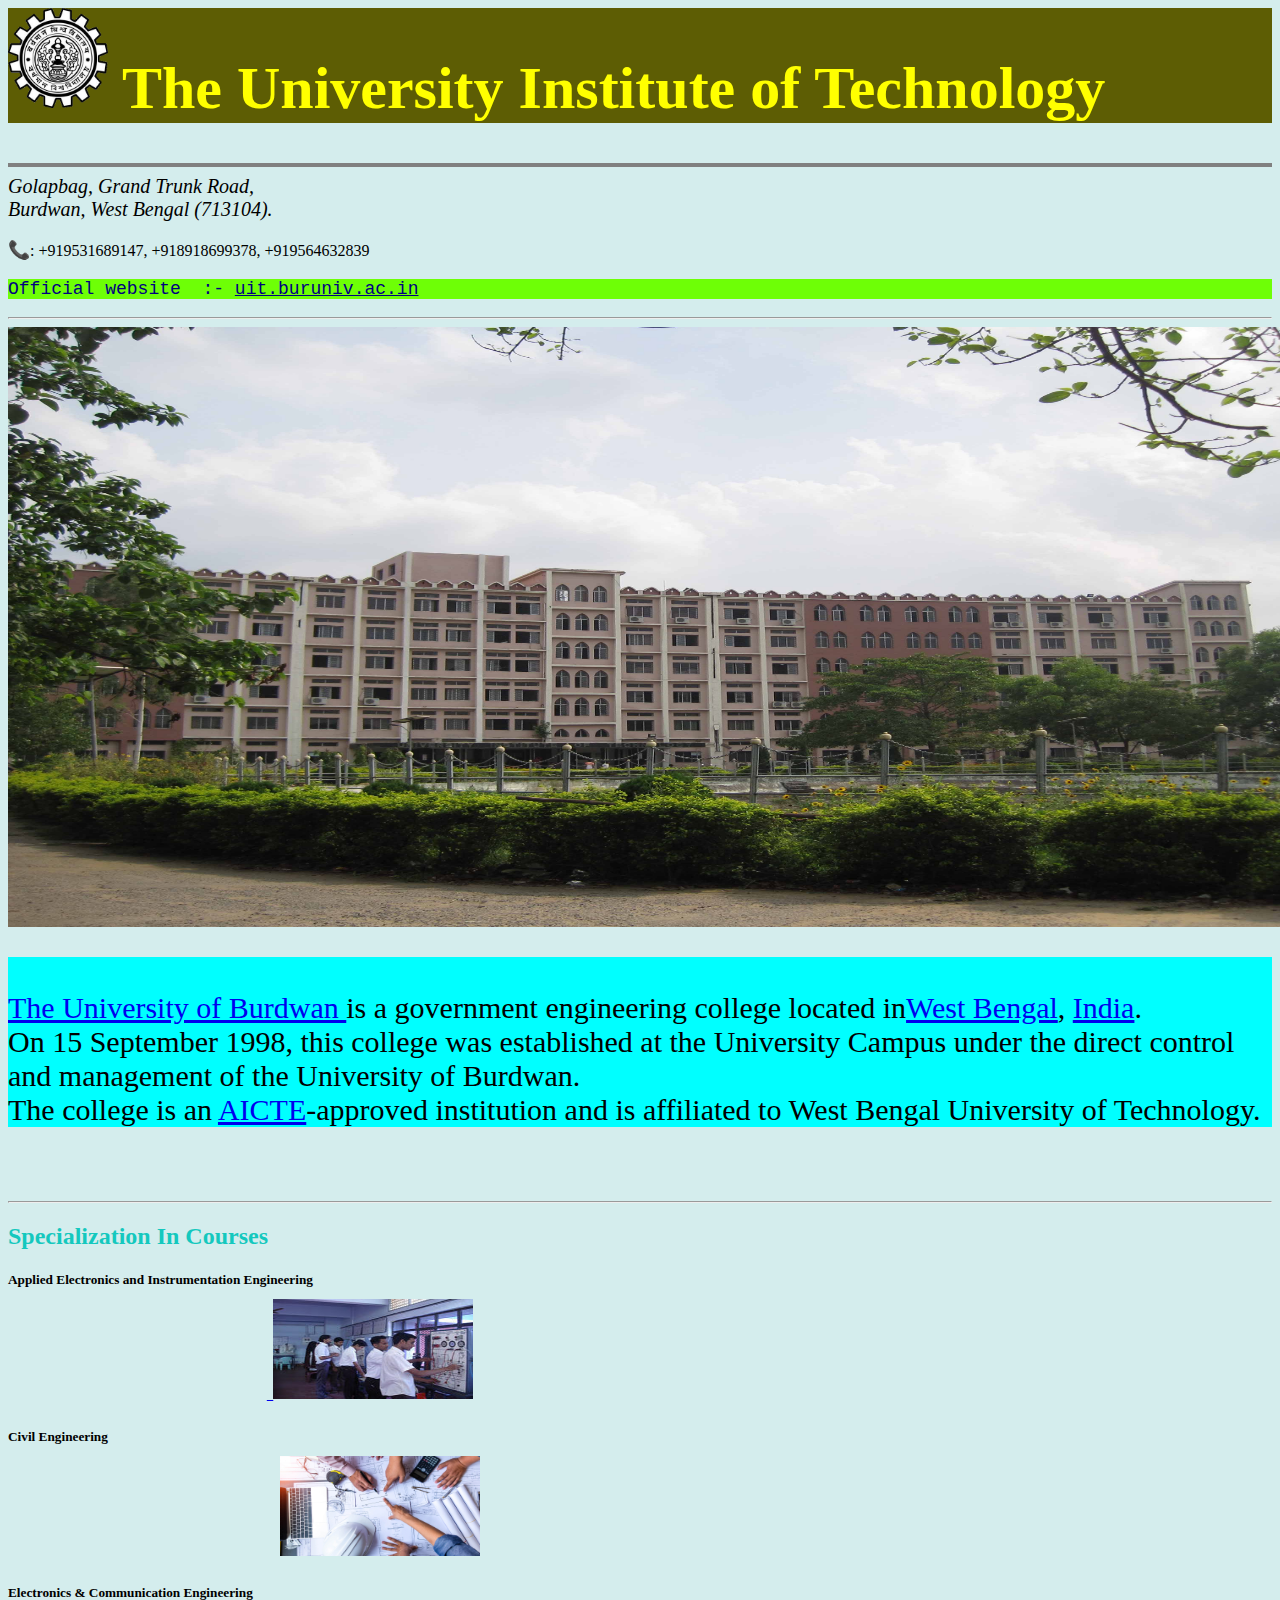
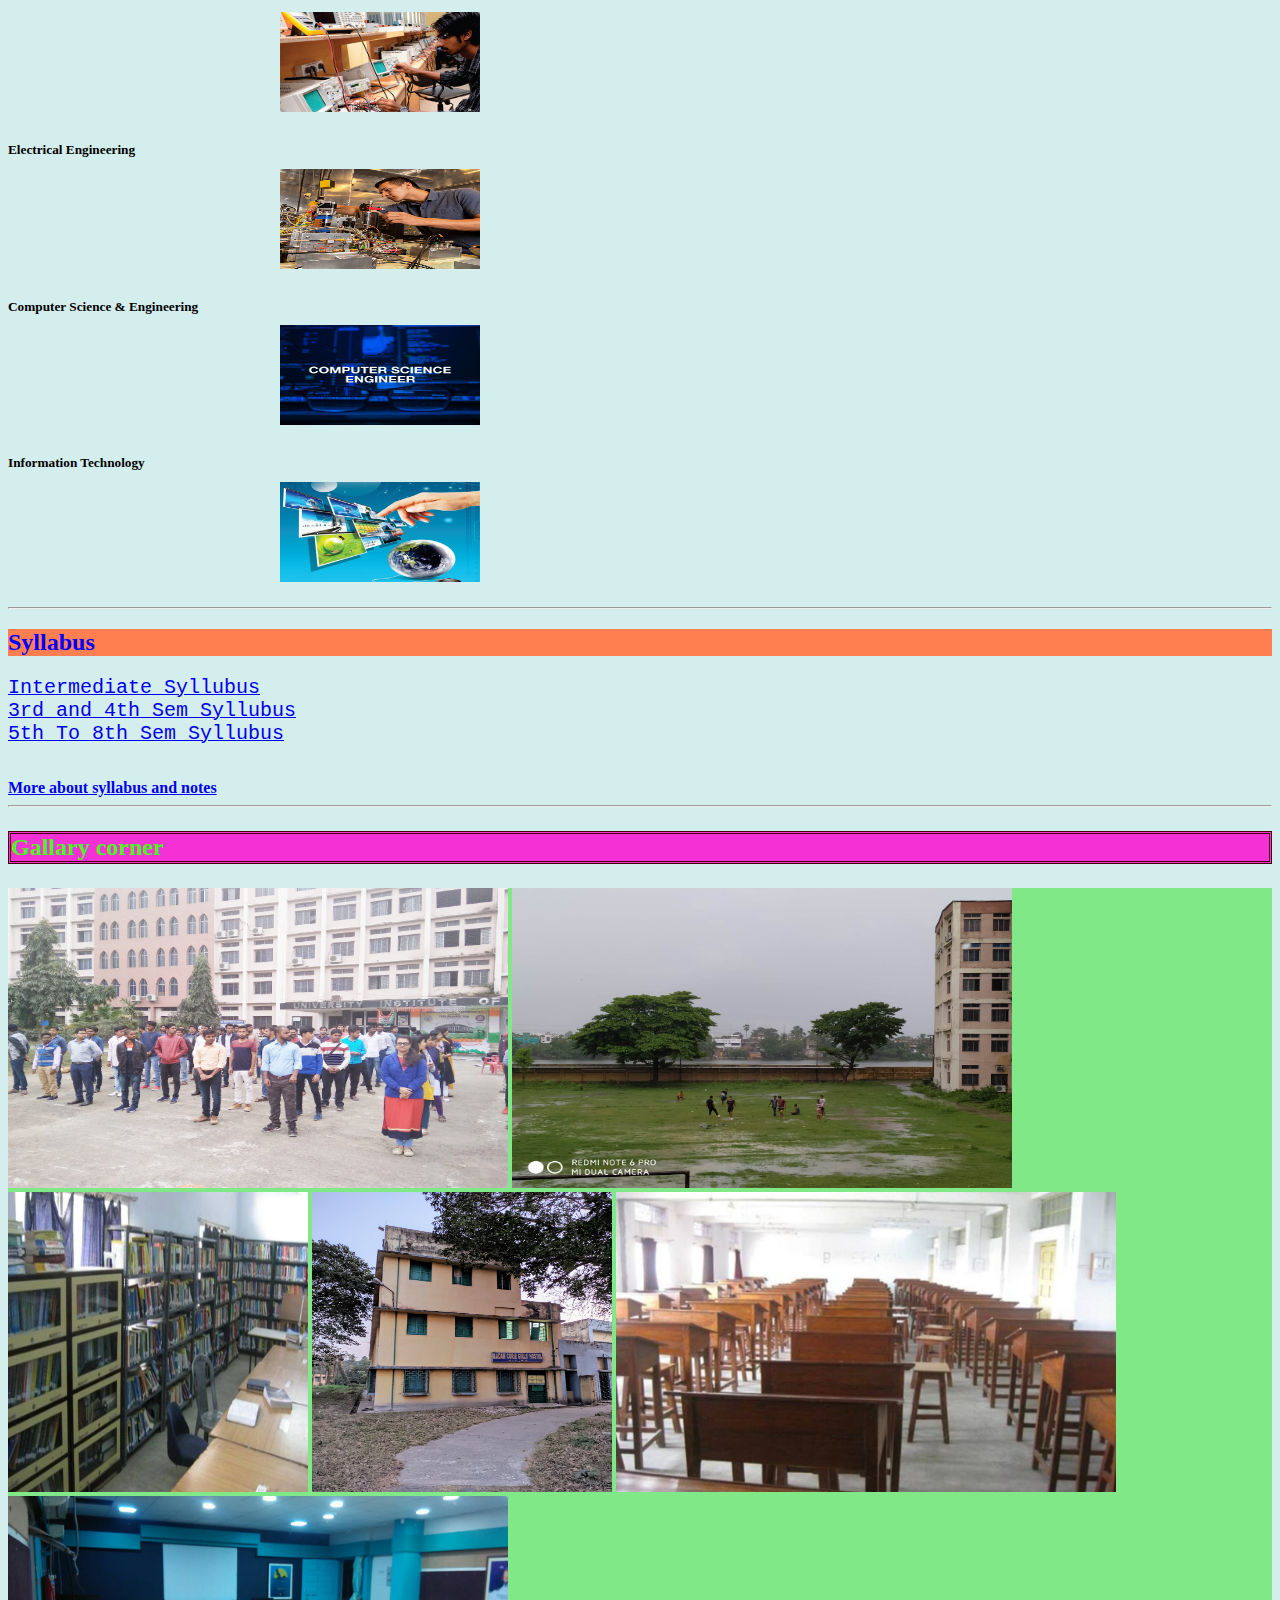
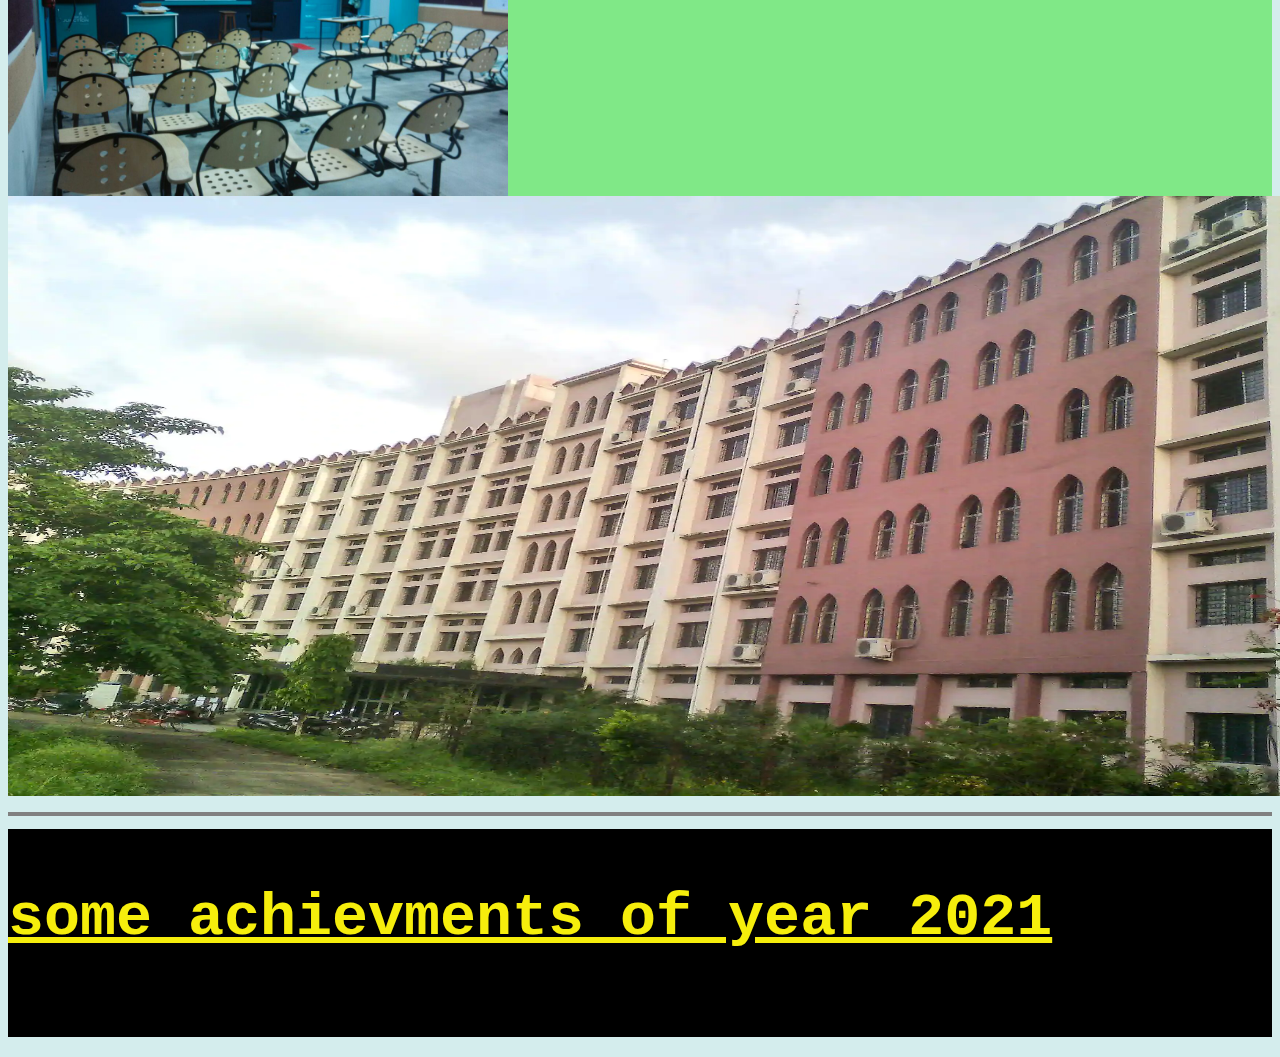
==== index.html @ 68f15328 "Rename 1st project.html to index.html" ====
<!DOCTYPE >
<html>
<head>
    
        <meta charset = "utf-8" />
          
        <title>
            UIT 
        </title>
          
        <!-- add icon link -->
        <link rel = "icon" href ="https://upload.wikimedia.org/wikipedia/en/7/7a/University_of_Burdwan_logo.png" type = "image/x-icon">
        <link rel="stylesheet" href="style.css">
         </head>
<body>

<h1><img src="logo.png" alt= "LOGO"width="100" height="100">
The University Institute of Technology
</h1>
<hr size="4" noshade>
<address>Golapbag, Grand Trunk Road,<br> Burdwan, West Bengal (713104).</address><br>
<span style="font-size:18px;">&#128222;</span>: +919531689147, +918918699378, +919564632839  <br>        
    <pre style="font-size:18px; color:navy; background-color:rgb(110, 255, 6)">Official website  :- <a href="https://uit.buruniv.ac.in/"; style="color:navy;">uit.buruniv.ac.in</a>                                                                                          <a href="https://www.google.com/maps/place/University+Institute+Of+Technology+(UIT)/@23.2572665,87.8445621,17z/data=!3m1!4b1!4m5!3m4!1s0x39f8361a58dcc565:0x37a42f6b23df16cd!8m2!3d23.2572665!4d87.8467508?hl=en; " style="color:darkblue;">check on google map</a></pre>

<hr>
<img src="front.jpg" alt="photo" width="1500" height="600"></body>

<p style="font-size:30px;background-color:aqua;">

<br><a href="https://www.buruniv.ac.in/">The University of Burdwan </a>is a government engineering college located in<a href="https://en.wikipedia.org/wiki/West_Bengal">West Bengal</a>,  <a href="https://en.wikipedia.org/wiki/India">India</a>. <br>
On 15 September 1998, this college was established at the University Campus under the direct control and management of the University of Burdwan.<br>
 The college is an <a href="https://en.wikipedia.org/wiki/All_India_Council_for_Technical_Education">AICTE</a>-approved institution and is affiliated to West Bengal University of Technology.<br></p>
<br> <br><hr>
<h2 style="color:rgb(20,200,190);">Specialization In Courses</h2>
<h5>Applied Electronics and Instrumentation Engineering
    <br><pre>                                        <a href="https://en.wikipedia.org/wiki/Applied_Electronics_and_Instrumentation_Engineering#:~:text=Applied%20Electronics%20%26%20Instrumentation%20Engineering%20is,instruments%2C%20automation%20of%20processes%20etc"> <img src="AEAIE.jpg" width="200" height="100"></a> </pre>
    <br>	Civil Engineering<br><pre>                                          <a href="https://en.wikipedia.org/wiki/Civil_engineering#:~:text=Civil%20engineering%20is%20a%20professional,components%20of%20buildings%2C%20and%20railways"><img src="CE.jpg" width="200" height="100"></a></pre>
    <br>Electronics & Communication Engineering<br> <pre>                                          <a href="https://en.wikipedia.org/wiki/Electronic_engineering"><img src="ECE.jpg" width="200" height="100"></a></pre>
    <br>Electrical Engineering <br><pre>                                          <a href="https://en.wikipedia.org/wiki/Electrical_engineering"><img src="EE.jpg" width="200" height="100"></a></pre>
    <br>   Computer Science & Engineering<br><pre>                                          <a href="https://en.wikipedia.org/wiki/Computer_science_and_engineering#:~:text=Computer%20Science%20and%20Engineering%20"><img src="CSE.jpg" width="200" height="100"></a></pre>
    <br>Information Technology<pre>                                          <a href="https://en.wikipedia.org/wiki/Information_technology"><img src="IT.jpg" width="200" height="100"></a></pre>
</h5>
<hr>

<h2 style="color:blue;background-color:coral ">Syllabus</h2>
<p><pre><a href="http://www.buruniv.ac.in/uit/notifications_files/Curricula/Intermediate%20Syllabus.rar"><span style="font-size:20px;">Intermediate Syllubus</span></a>
<a href="http://www.buruniv.ac.in/uit/notifications_files/Curricula/AICTE%20Syllabus%203rd%20and%204th%20Sem.rar"><span style="font-size:20px;">3rd and 4th Sem Syllubus</span></a>
<a href="http://www.buruniv.ac.in/uit/notifications_files/Curricula/BE%20Syllabus%20for%205th%20to%208th%20Sem%20as%20per%20AICTE.zip"><span style="font-size:20px;">5th To 8th Sem Syllubus</span></a></pre></p>
<br>
<a href="https://shivam-jha1.github.io/demorepo/"><strong>More about syllabus and notes</strong></a>
<br><hr>
<h2 style="color:rgb(72, 249, 33);background-color:rgb(245, 48, 212)"><p class="double">Gallary corner</p></h2>
<p style="background-color: rgb(128, 232, 135)"><img src="pic1.jpg" width="500" height="300">
<img src="pic2.jpg" width="500" height="300">
<img src="pic3.jpg" width="300" height="300">

<img src="pic4.jpg" width="300" height="300">
<img src="pic5.jpg" width="500" height="300">
<img src="pic6.jpg" width="500" height="300">

<img src="pic7.webp" width="1500" height="600"></p>
<hr size="4" noshade>

<pre style="background-color:black">

<h1 style="background-color:black;"><a href="placement_20-21.pdf" style="color:rgb(246, 238, 12);">some achievments of year 2021</a></h1>
<p><pre>                                                                                                                                                                              <a href="https://www.linkedin.com/in/SKS047/;" style="background-color:rgb(243, 244, 236);color:rgb(16, 15, 15);font-size:15px;">BY-: sonu kumar singh</a></pre></p></pre>
</body>
</html>
---- style.css ----
body {
    background-color: rgb(212, 237, 237);
}

p.double {border-style: double;
    border-color:rgb(65, 4, 4)}

    h1 {
        font-size:60px;
         background-color:rgb(93, 93, 4);
         color:yellow;
    }
address {
    background-color:rgb(212, 237, 237);
    font-size:20px;
}
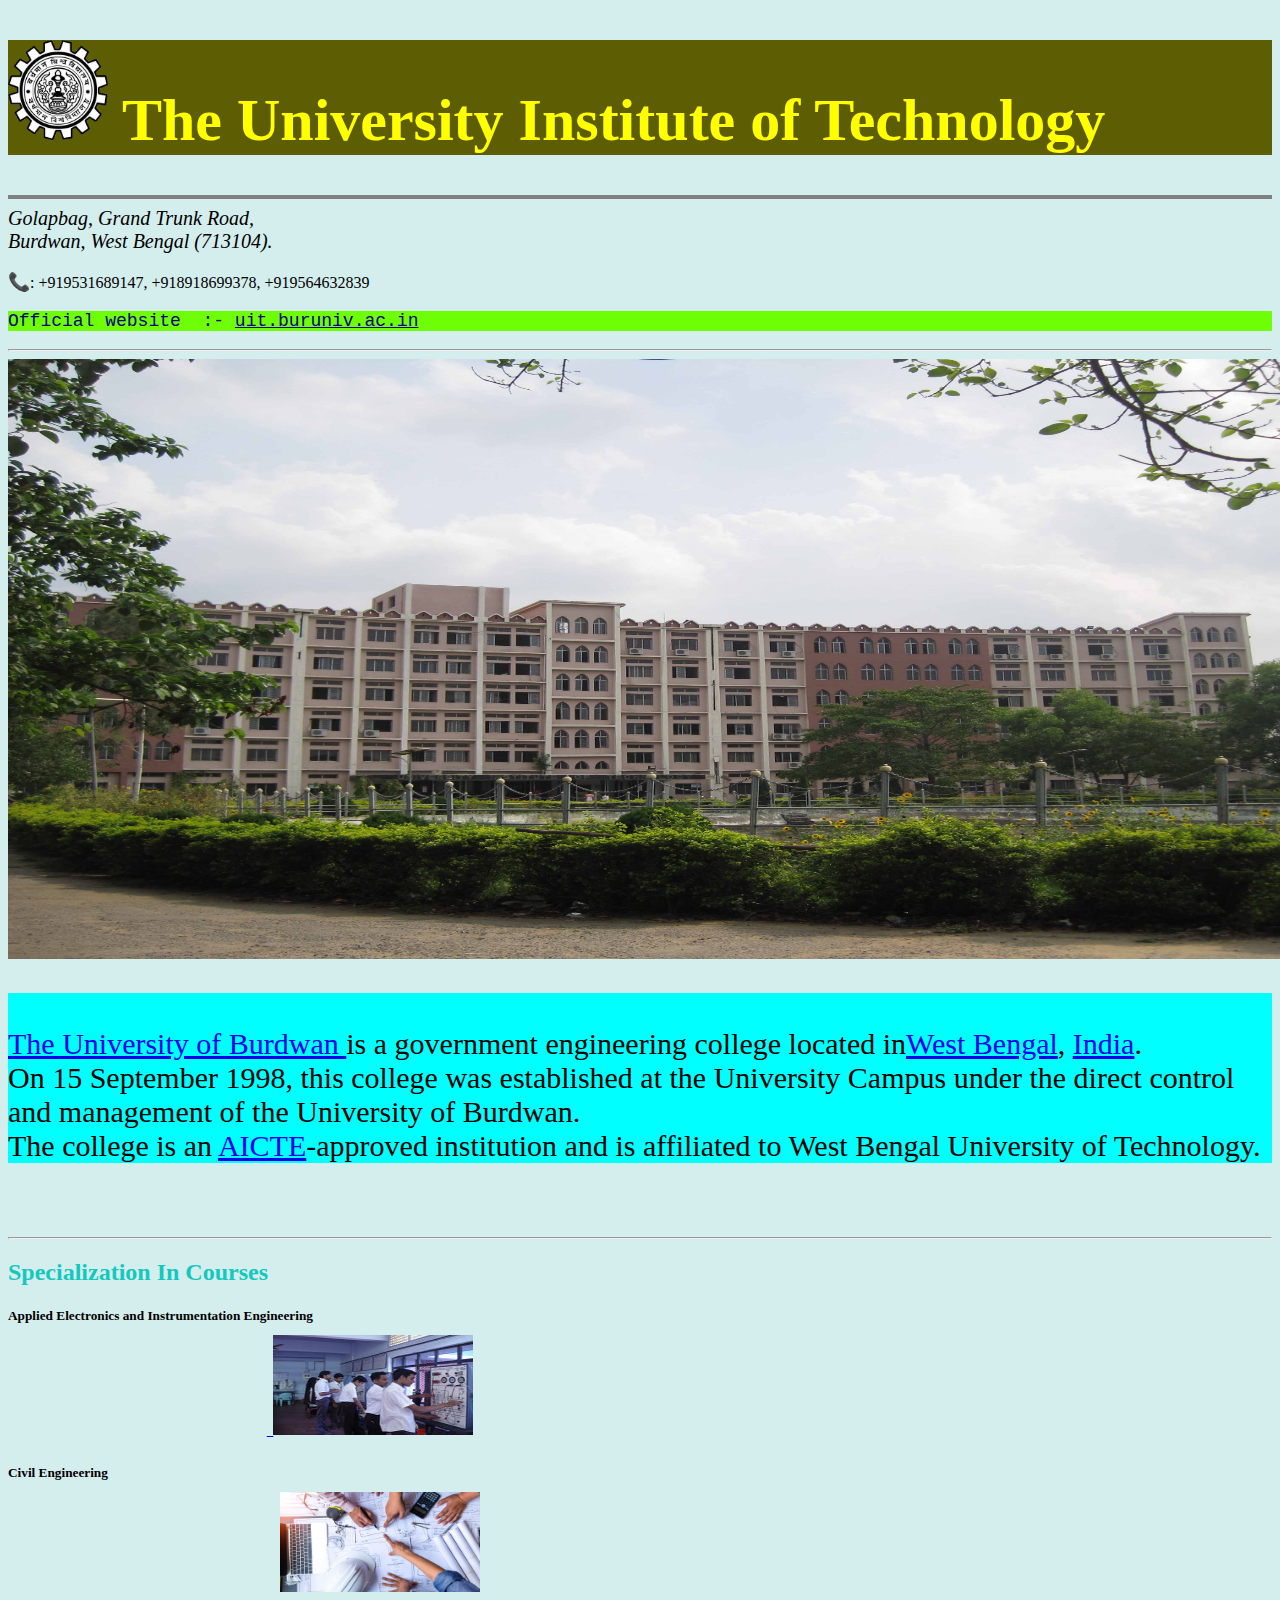
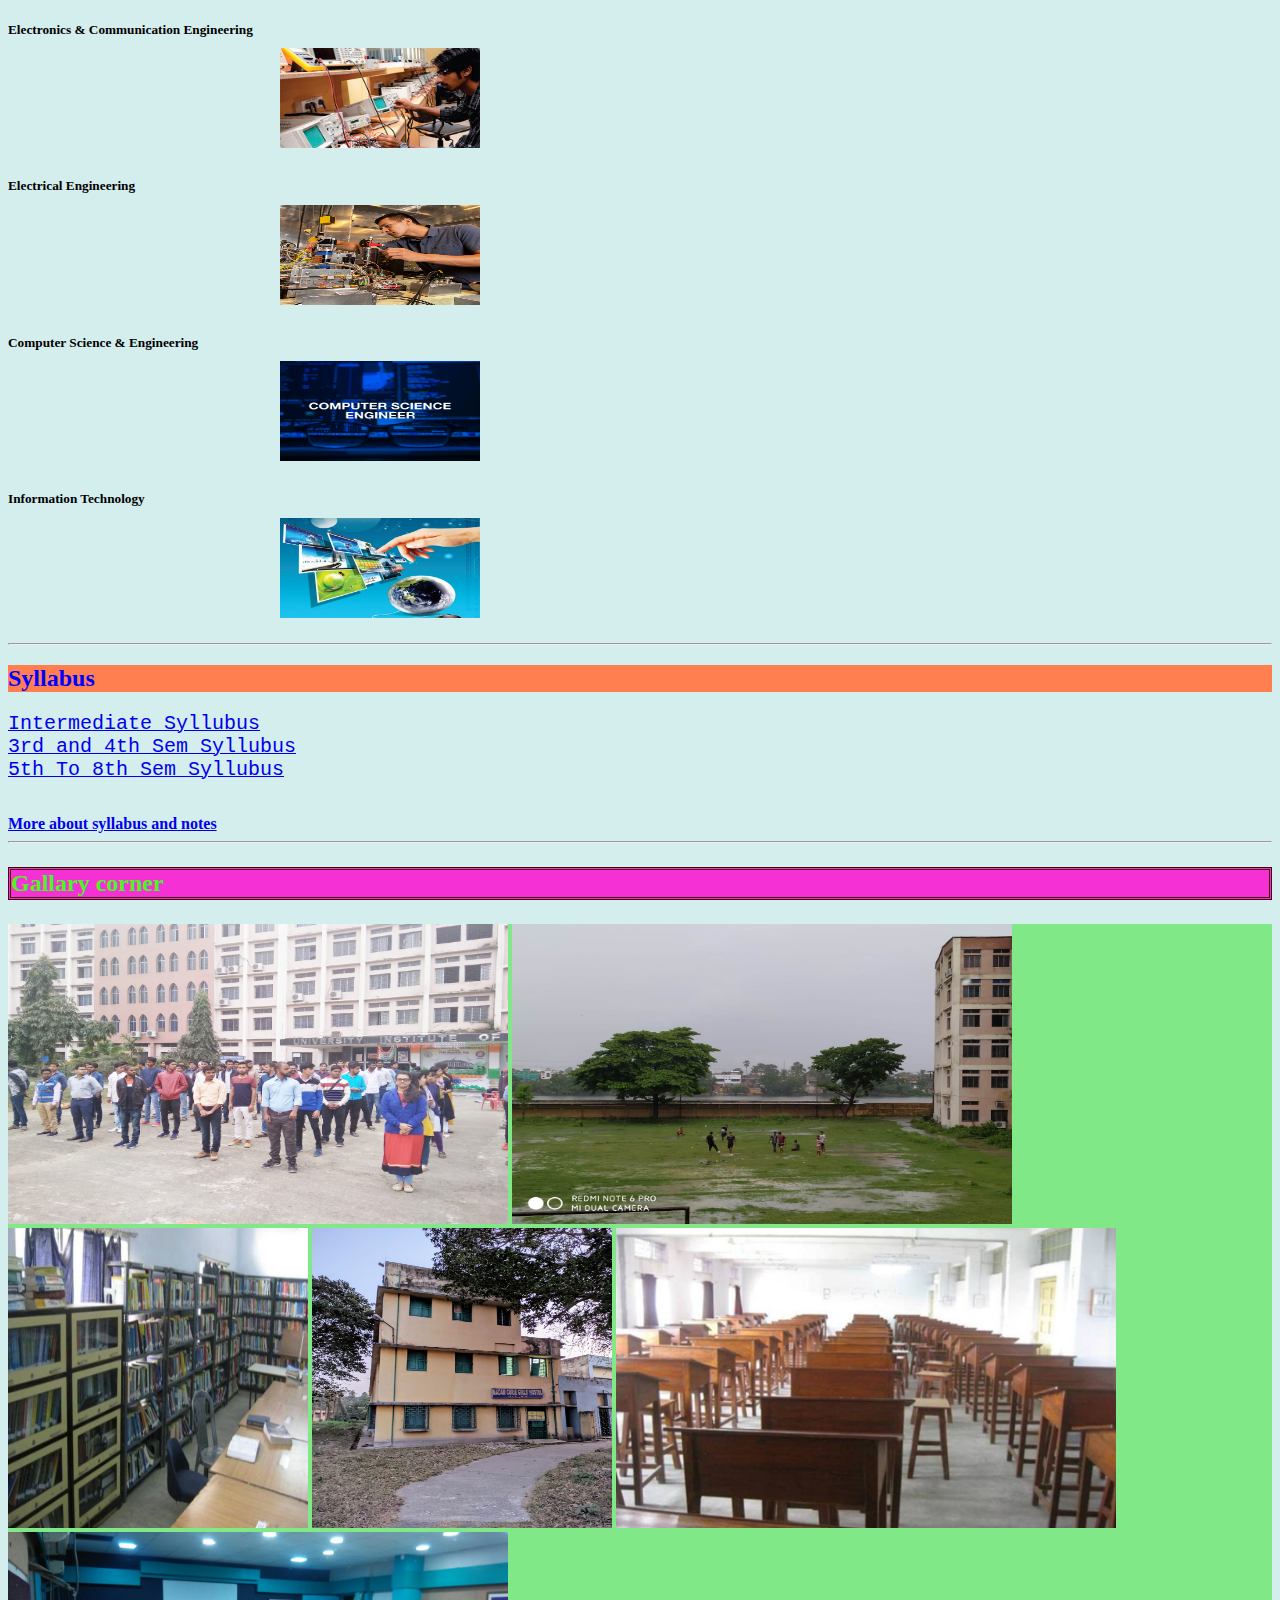
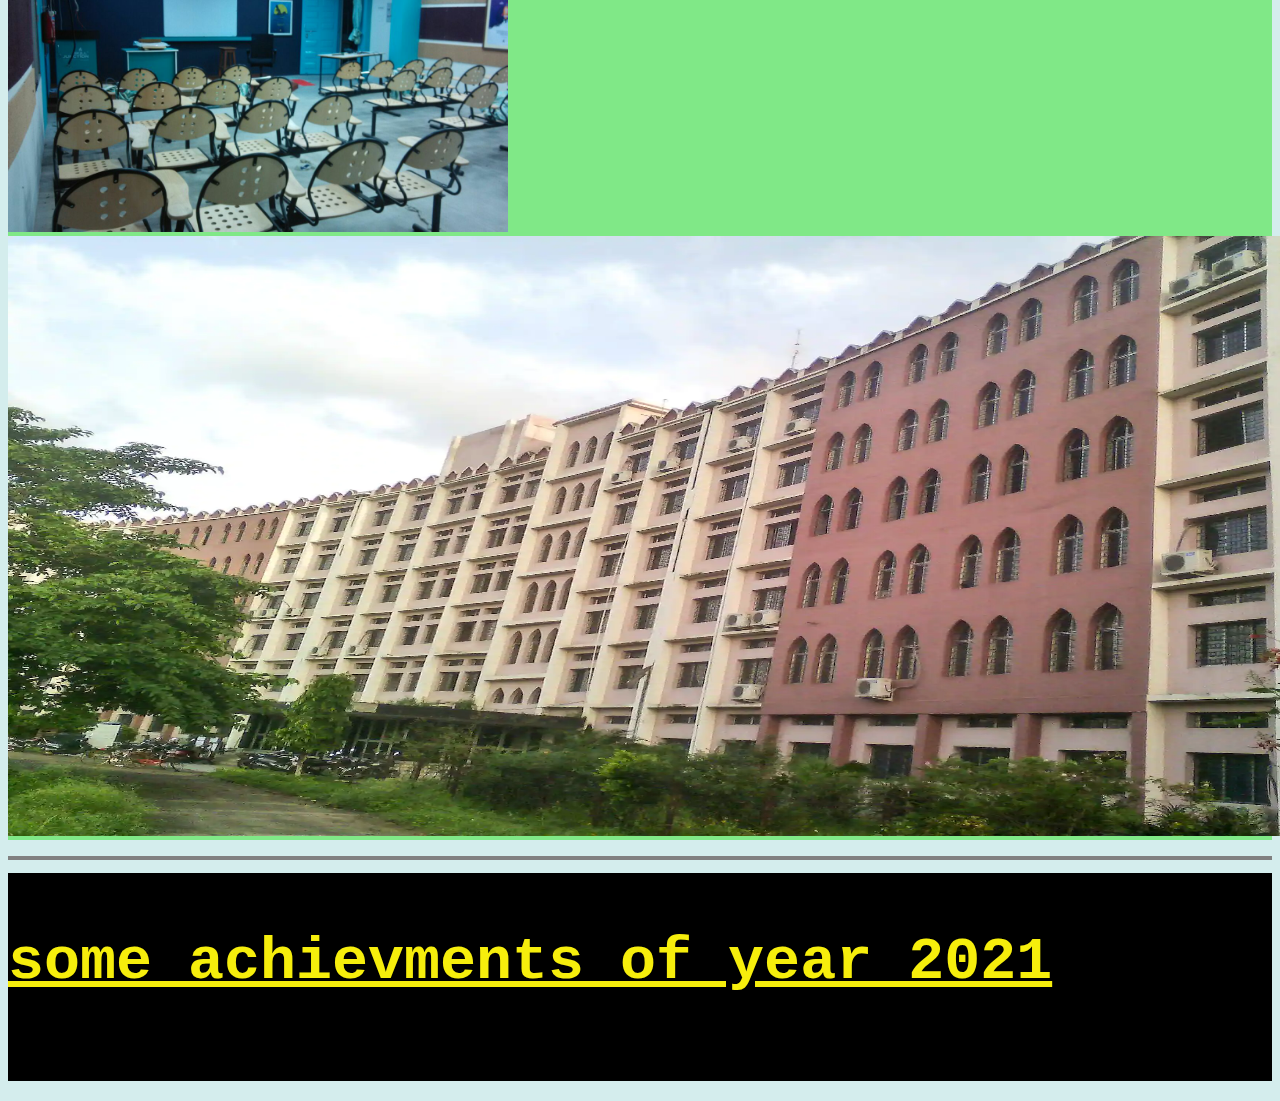
==== commit b214d59d: "Update index.html" ====
--- a/index.html
+++ b/index.html
@@ -1,4 +1,4 @@
-<!DOCTYPE >
+<!DOCTYPE html >
 <html>
 <head>
     
@@ -9,7 +9,7 @@
         </title>
           
         <!-- add icon link -->
-        <link rel = "icon" href ="https://upload.wikimedia.org/wikipedia/en/7/7a/University_of_Burdwan_logo.png" type = "image/x-icon">
+        <link rel = "icon" href ="logo.png" type = "image/x-icon">
         <link rel="stylesheet" href="style.css">
          </head>
 <body>
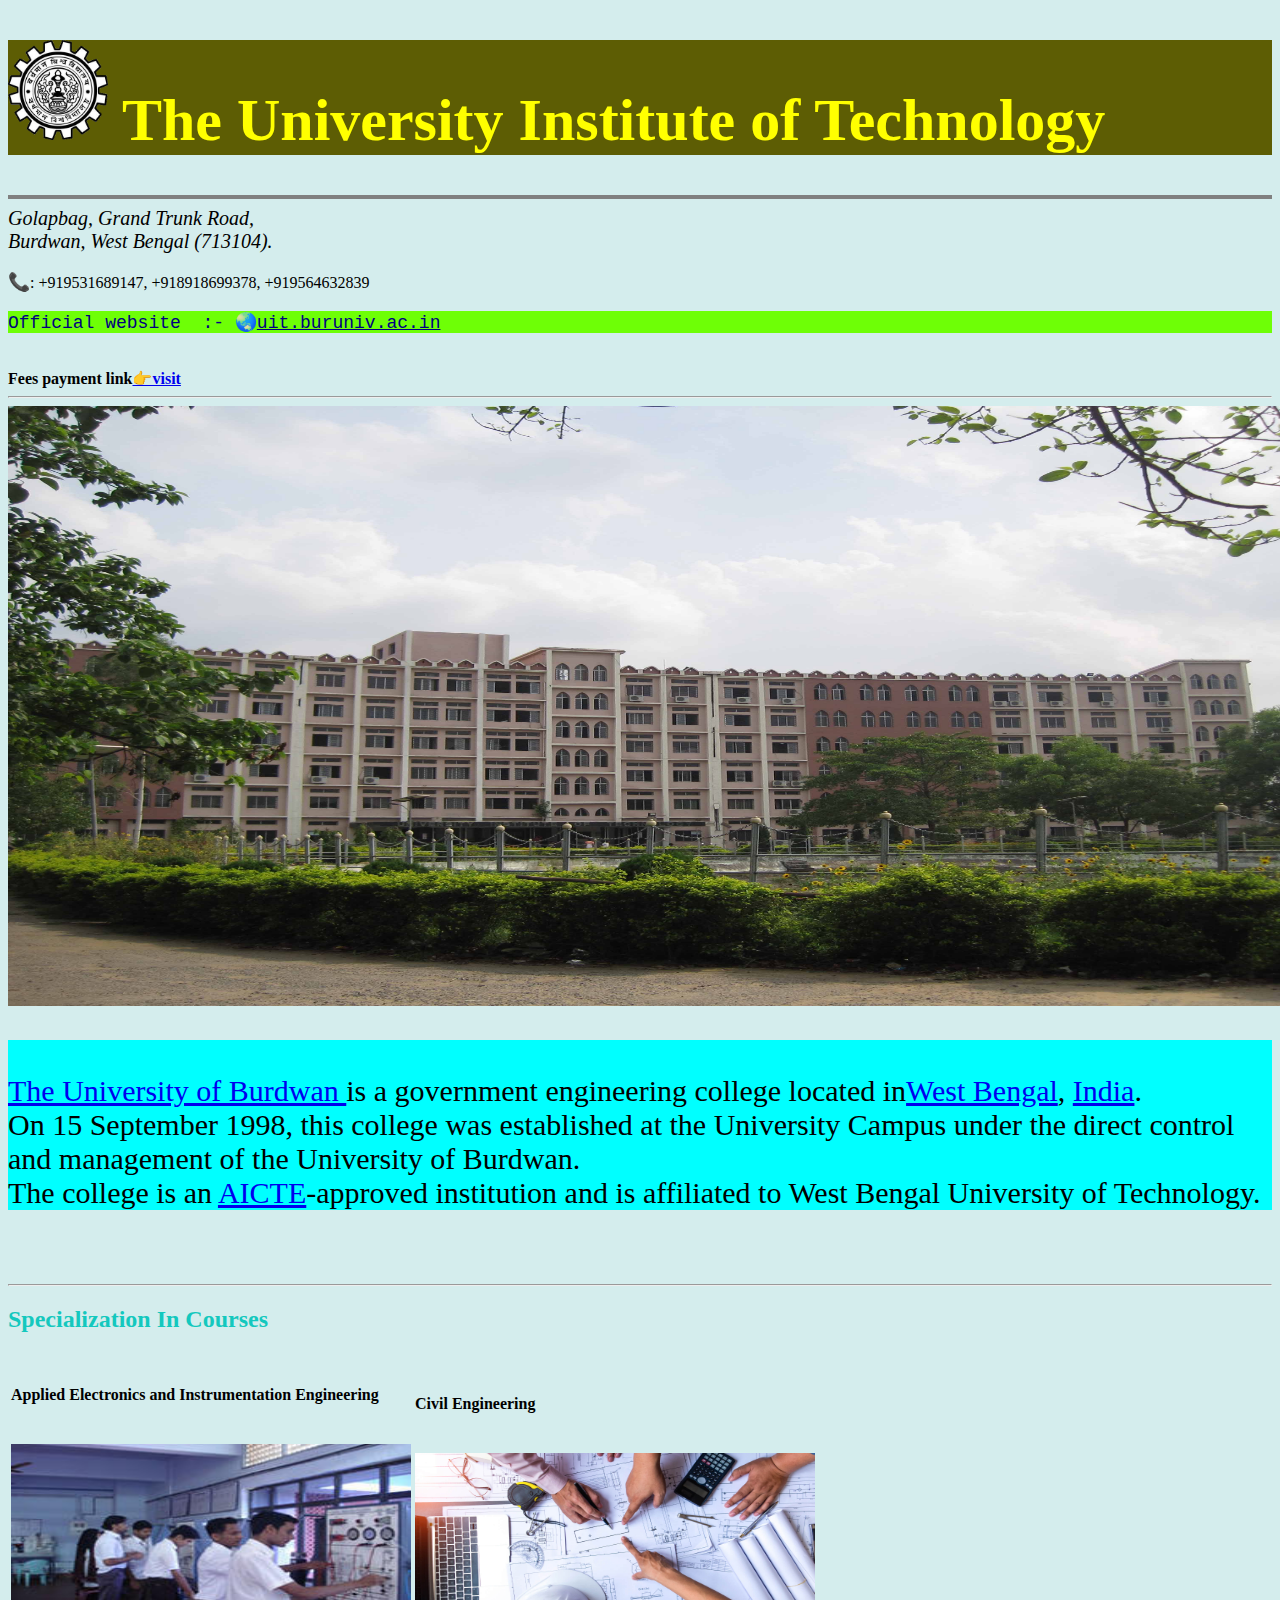
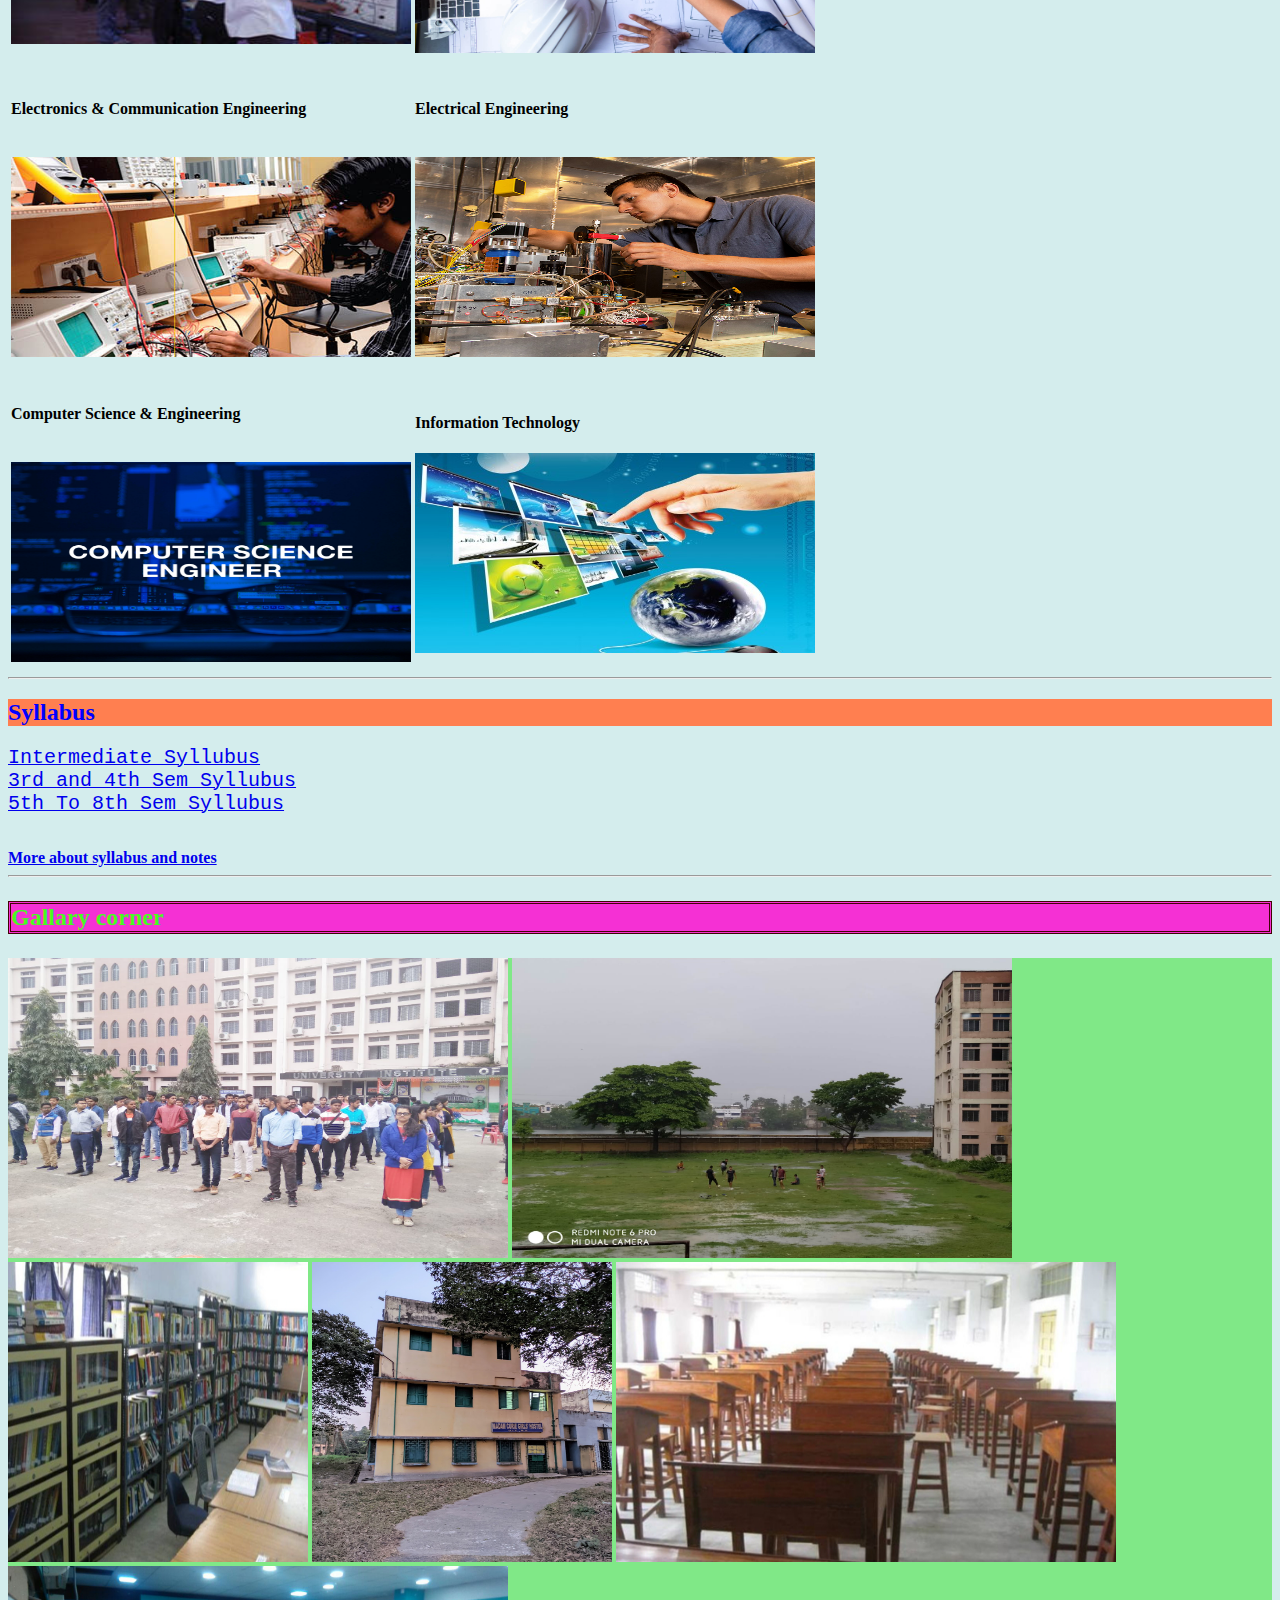
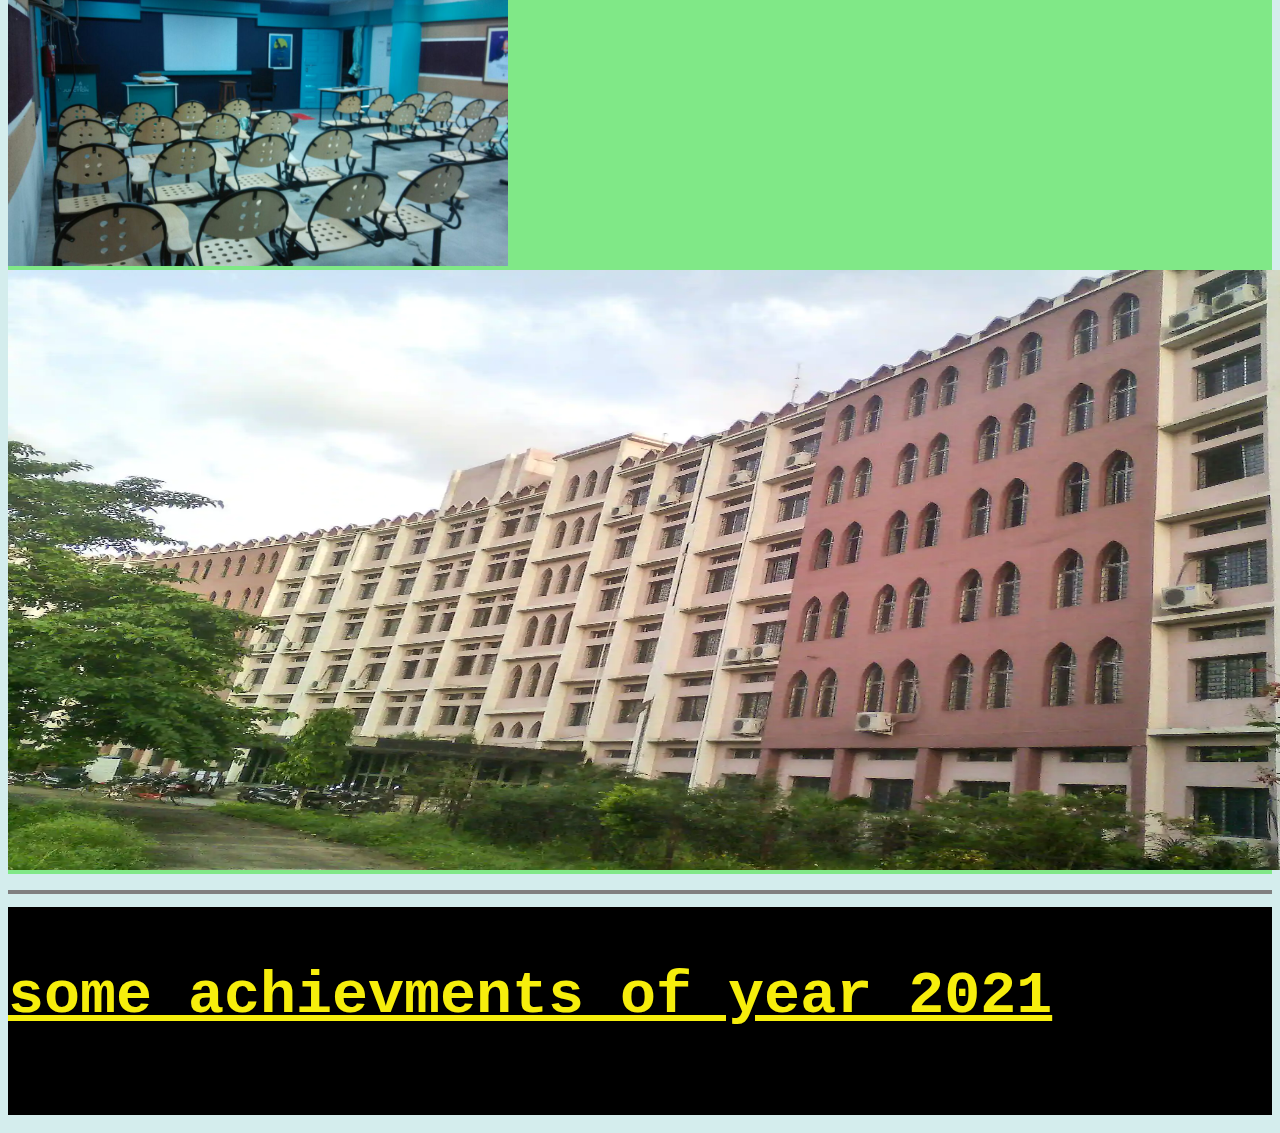
==== commit fca4041c: "Update index.html" ====
--- a/index.html
+++ b/index.html
@@ -1,9 +1,11 @@
-<!DOCTYPE html >
-<html>
+<!DOCTYPE html>
+<html lang="en">
 <head>
     
-        <meta charset = "utf-8" />
-          
+        
+        <meta charset="UTF-8">
+        <meta http-equiv="X-UA-Compatible" content="IE=edge">
+        <meta name="viewport" content="width=device-width, initial-scale=1.0"> 
         <title>
             UIT 
         </title>
@@ -20,7 +22,7 @@
 <hr size="4" noshade>
 <address>Golapbag, Grand Trunk Road,<br> Burdwan, West Bengal (713104).</address><br>
 <span style="font-size:18px;">&#128222;</span>: +919531689147, +918918699378, +919564632839  <br>        
-    <pre style="font-size:18px; color:navy; background-color:rgb(110, 255, 6)">Official website  :- <a href="https://uit.buruniv.ac.in/"; style="color:navy;">uit.buruniv.ac.in</a>                                                                                          <a href="https://www.google.com/maps/place/University+Institute+Of+Technology+(UIT)/@23.2572665,87.8445621,17z/data=!3m1!4b1!4m5!3m4!1s0x39f8361a58dcc565:0x37a42f6b23df16cd!8m2!3d23.2572665!4d87.8467508?hl=en; " style="color:darkblue;">check on google map</a></pre>
+    <pre style="font-size:18px; color:navy; background-color:rgb(110, 255, 6)">Official website  :- 🌏<a href="https://uit.buruniv.ac.in/"; style="color:navy;">uit.buruniv.ac.in</a>                                                                                      <a href="https://www.google.com/maps/place/University+Institute+Of+Technology+(UIT)/@23.2572665,87.8445621,17z/data=!3m1!4b1!4m5!3m4!1s0x39f8361a58dcc565:0x37a42f6b23df16cd!8m2!3d23.2572665!4d87.8467508?hl=en; " style="color:darkblue;">⛳check on google map</a></pre><br><strong>Fees payment link<a class="payment" href="https://uitbu.in/">👉visit</a> </strong>
 
 <hr>
 <img src="front.jpg" alt="photo" width="1500" height="600"></body>
@@ -32,20 +34,32 @@
  The college is an <a href="https://en.wikipedia.org/wiki/All_India_Council_for_Technical_Education">AICTE</a>-approved institution and is affiliated to West Bengal University of Technology.<br></p>
 <br> <br><hr>
 <h2 style="color:rgb(20,200,190);">Specialization In Courses</h2>
-<h5>Applied Electronics and Instrumentation Engineering
-    <br><pre>                                        <a href="https://en.wikipedia.org/wiki/Applied_Electronics_and_Instrumentation_Engineering#:~:text=Applied%20Electronics%20%26%20Instrumentation%20Engineering%20is,instruments%2C%20automation%20of%20processes%20etc"> <img src="AEAIE.jpg" width="200" height="100"></a> </pre>
-    <br>	Civil Engineering<br><pre>                                          <a href="https://en.wikipedia.org/wiki/Civil_engineering#:~:text=Civil%20engineering%20is%20a%20professional,components%20of%20buildings%2C%20and%20railways"><img src="CE.jpg" width="200" height="100"></a></pre>
-    <br>Electronics & Communication Engineering<br> <pre>                                          <a href="https://en.wikipedia.org/wiki/Electronic_engineering"><img src="ECE.jpg" width="200" height="100"></a></pre>
-    <br>Electrical Engineering <br><pre>                                          <a href="https://en.wikipedia.org/wiki/Electrical_engineering"><img src="EE.jpg" width="200" height="100"></a></pre>
-    <br>   Computer Science & Engineering<br><pre>                                          <a href="https://en.wikipedia.org/wiki/Computer_science_and_engineering#:~:text=Computer%20Science%20and%20Engineering%20"><img src="CSE.jpg" width="200" height="100"></a></pre>
-    <br>Information Technology<pre>                                          <a href="https://en.wikipedia.org/wiki/Information_technology"><img src="IT.jpg" width="200" height="100"></a></pre>
-</h5>
+  <div alig="center">
+    <table>
+        <tr>
+            <td><h4>Applied Electronics and Instrumentation Engineering</h4><br><a href="https://en.wikipedia.org/wiki/Applied_Electronics_and_Instrumentation_Engineering#:~:text=Applied%20Electronics%20%26%20Instrumentation%20Engineering%20is,instruments%2C%20automation%20of%20processes%20etc"> <img src="AEAIE.jpg" width="400" height="200"></a> </td> <td><br>	<h4>Civil Engineering</h4><br><a href="https://en.wikipedia.org/wiki/Civil_engineering#:~:text=Civil%20engineering%20is%20a%20professional,components%20of%20buildings%2C%20and%20railways"><img src="CE.jpg" width="400" height="200"></a></td>
+        </tr>
+        <tr>
+            <td><br><h4>Electronics & Communication Engineering</h4><br><a href="https://en.wikipedia.org/wiki/Electronic_engineering"><img src="ECE.jpg" width="400" height="200"></a></td> <td><br><h4>Electrical Engineering </h4><br><a href="https://en.wikipedia.org/wiki/Electrical_engineering"><img src="EE.jpg" width="400" height="200"></a></td>
+        </tr>
+        <tr>
+            <td><br>   <h4>Computer Science & Engineering</h4><br><a href="https://en.wikipedia.org/wiki/Computer_science_and_engineering#:~:text=Computer%20Science%20and%20Engineering%20"><img src="CSE.jpg" width="400" height="200"></a></td> <td><br><h4>Information Technology</h4><a href="https://en.wikipedia.org/wiki/Information_technology"><img src="IT.jpg" width="400" height="200"></a></td>
+        </tr>
+    </table>
+</div>
+    
+    
+    
+    
+    
+    
+
 <hr>
 
 <h2 style="color:blue;background-color:coral ">Syllabus</h2>
-<p><pre><a href="http://www.buruniv.ac.in/uit/notifications_files/Curricula/Intermediate%20Syllabus.rar"><span style="font-size:20px;">Intermediate Syllubus</span></a>
-<a href="http://www.buruniv.ac.in/uit/notifications_files/Curricula/AICTE%20Syllabus%203rd%20and%204th%20Sem.rar"><span style="font-size:20px;">3rd and 4th Sem Syllubus</span></a>
-<a href="http://www.buruniv.ac.in/uit/notifications_files/Curricula/BE%20Syllabus%20for%205th%20to%208th%20Sem%20as%20per%20AICTE.zip"><span style="font-size:20px;">5th To 8th Sem Syllubus</span></a></pre></p>
+<p><pre><a href="https://drive.google.com/file/d/13giwPAEp5xxFJ0rqsTK4NWiEBfVQRkta/view?usp=sharing"><span style="font-size:20px;">Intermediate Syllubus</span></a>
+<a href="https://drive.google.com/file/d/13LgiF9odaAxVyKt0Pg7Bdt9RhIZwwKQ5/view?usp=sharing"><span style="font-size:20px;">3rd and 4th Sem Syllubus</span></a>
+<a href="https://drive.google.com/file/d/1JNoHVG0NDknfd5QGXfy_vpPBIYDqD4D7/view?usp=sharing"><span style="font-size:20px;">5th To 8th Sem Syllubus</span></a></pre></p>
 <br>
 <a href="https://shivam-jha1.github.io/demorepo/"><strong>More about syllabus and notes</strong></a>
 <br><hr>
@@ -67,3 +81,6 @@
 <p><pre>                                                                                                                                                                              <a href="https://www.linkedin.com/in/SKS047/;" style="background-color:rgb(243, 244, 236);color:rgb(16, 15, 15);font-size:15px;">BY-: sonu kumar singh</a></pre></p></pre>
 </body>
 </html>
+
+
+
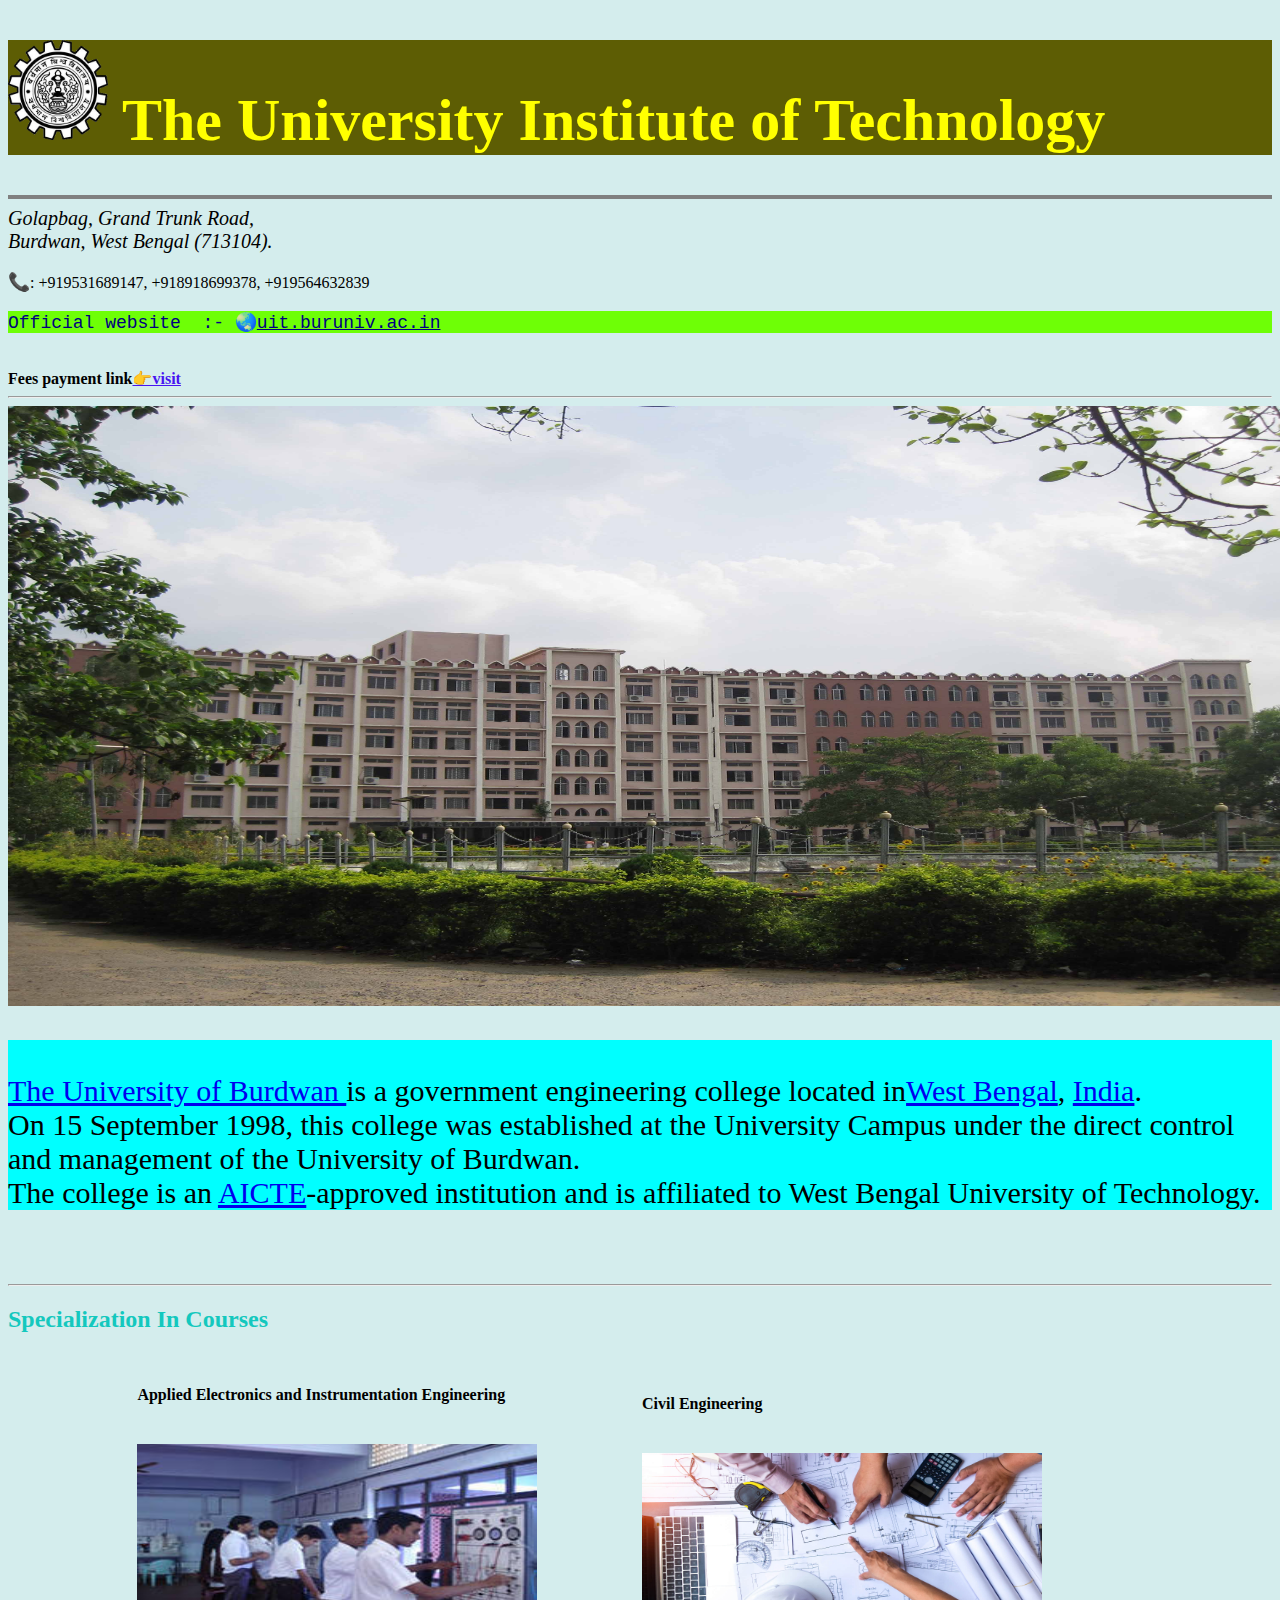
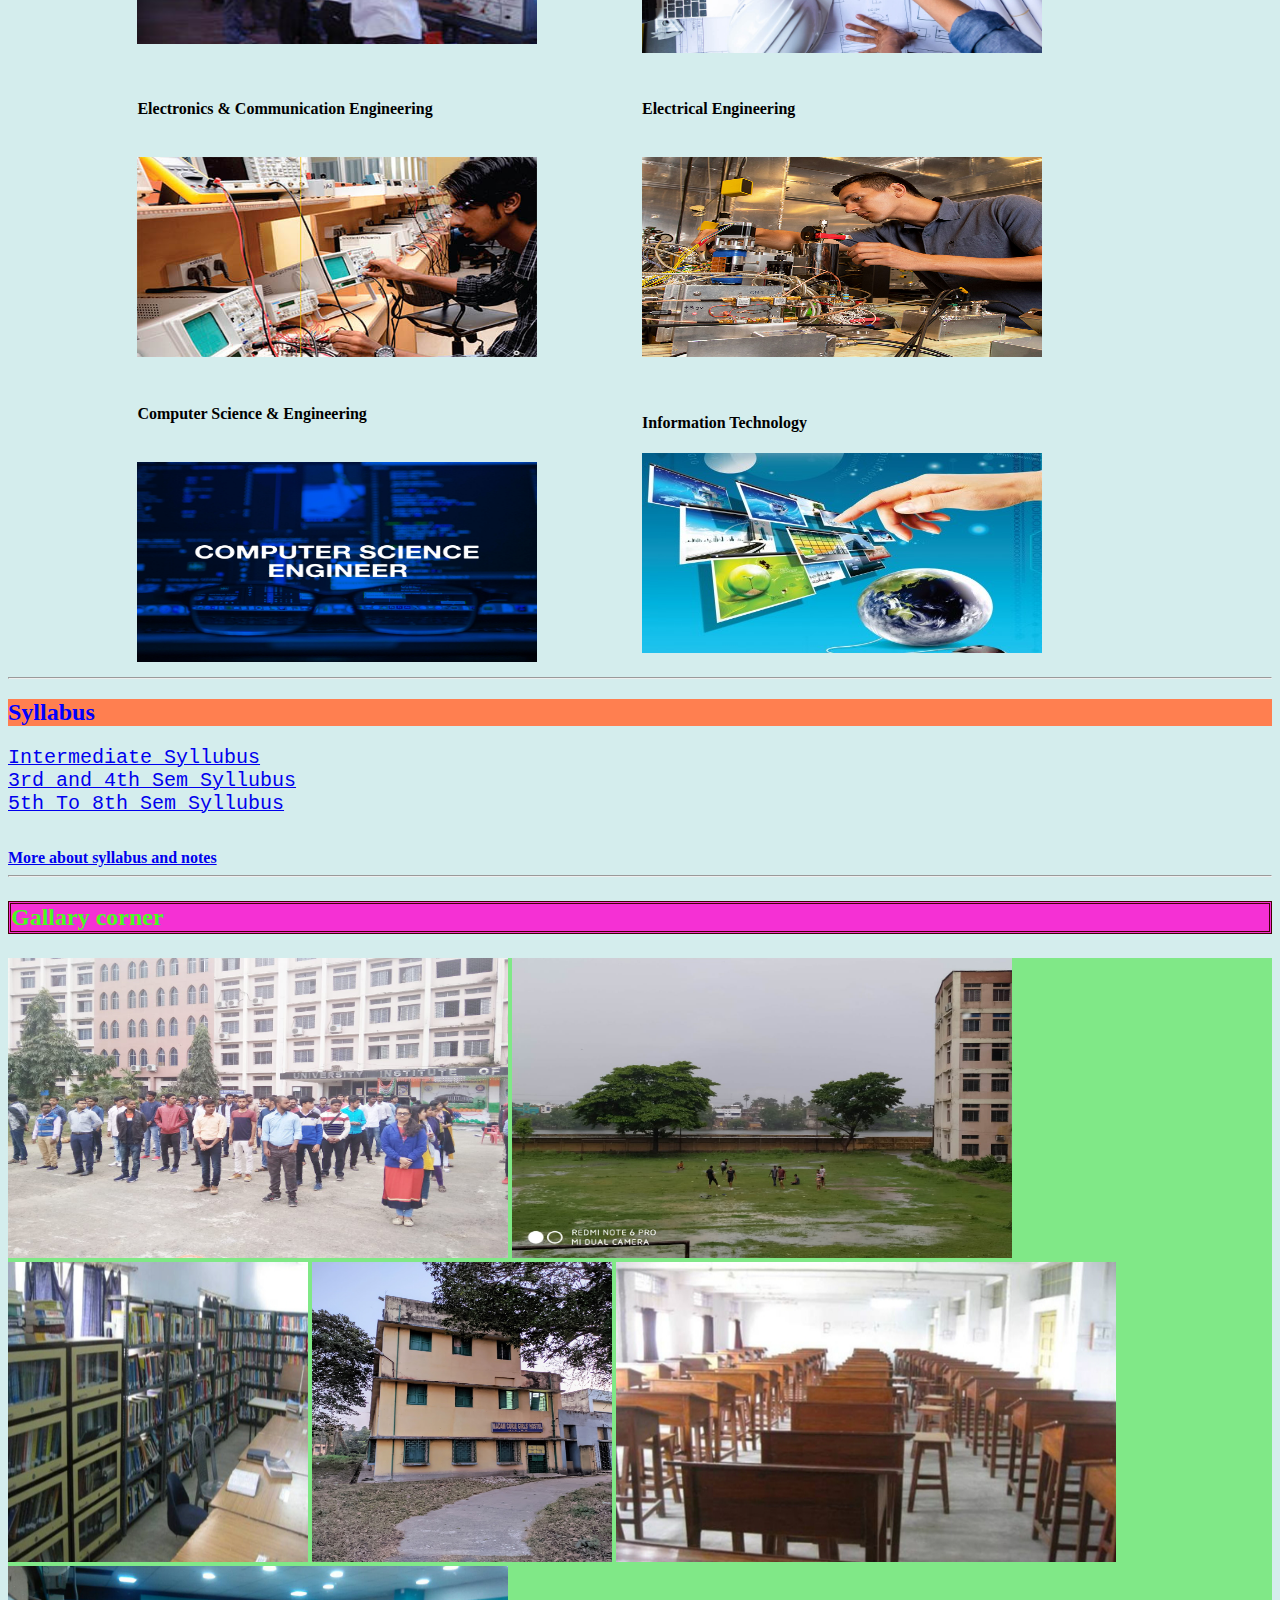
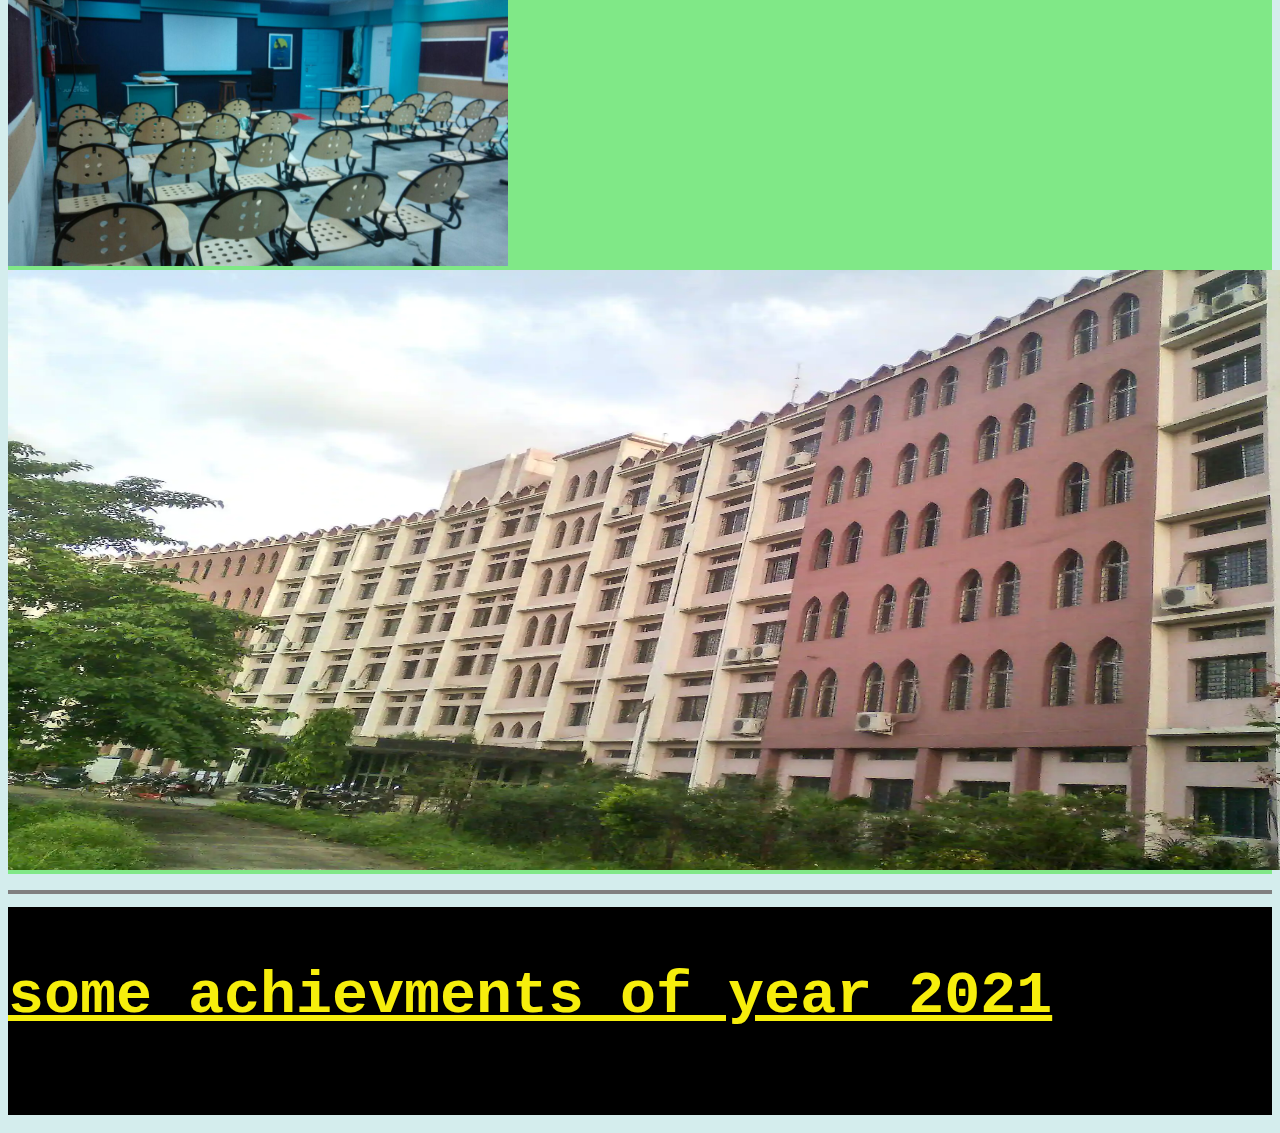
==== commit 52f3533d: "Update index.html" ====
--- a/index.html
+++ b/index.html
@@ -34,7 +34,7 @@
  The college is an <a href="https://en.wikipedia.org/wiki/All_India_Council_for_Technical_Education">AICTE</a>-approved institution and is affiliated to West Bengal University of Technology.<br></p>
 <br> <br><hr>
 <h2 style="color:rgb(20,200,190);">Specialization In Courses</h2>
-  <div alig="center">
+  <div align="center">
     <table>
         <tr>
             <td><h4>Applied Electronics and Instrumentation Engineering</h4><br><a href="https://en.wikipedia.org/wiki/Applied_Electronics_and_Instrumentation_Engineering#:~:text=Applied%20Electronics%20%26%20Instrumentation%20Engineering%20is,instruments%2C%20automation%20of%20processes%20etc"> <img src="AEAIE.jpg" width="400" height="200"></a> </td> <td><br>	<h4>Civil Engineering</h4><br><a href="https://en.wikipedia.org/wiki/Civil_engineering#:~:text=Civil%20engineering%20is%20a%20professional,components%20of%20buildings%2C%20and%20railways"><img src="CE.jpg" width="400" height="200"></a></td>
--- a/style.css
+++ b/style.css
@@ -13,4 +13,12 @@
 address {
     background-color:rgb(212, 237, 237);
     font-size:20px;
-}+}
+
+.payment{
+    color: rgb(72, 20, 241);
+}
+
+table{
+    width: 80%;
+}
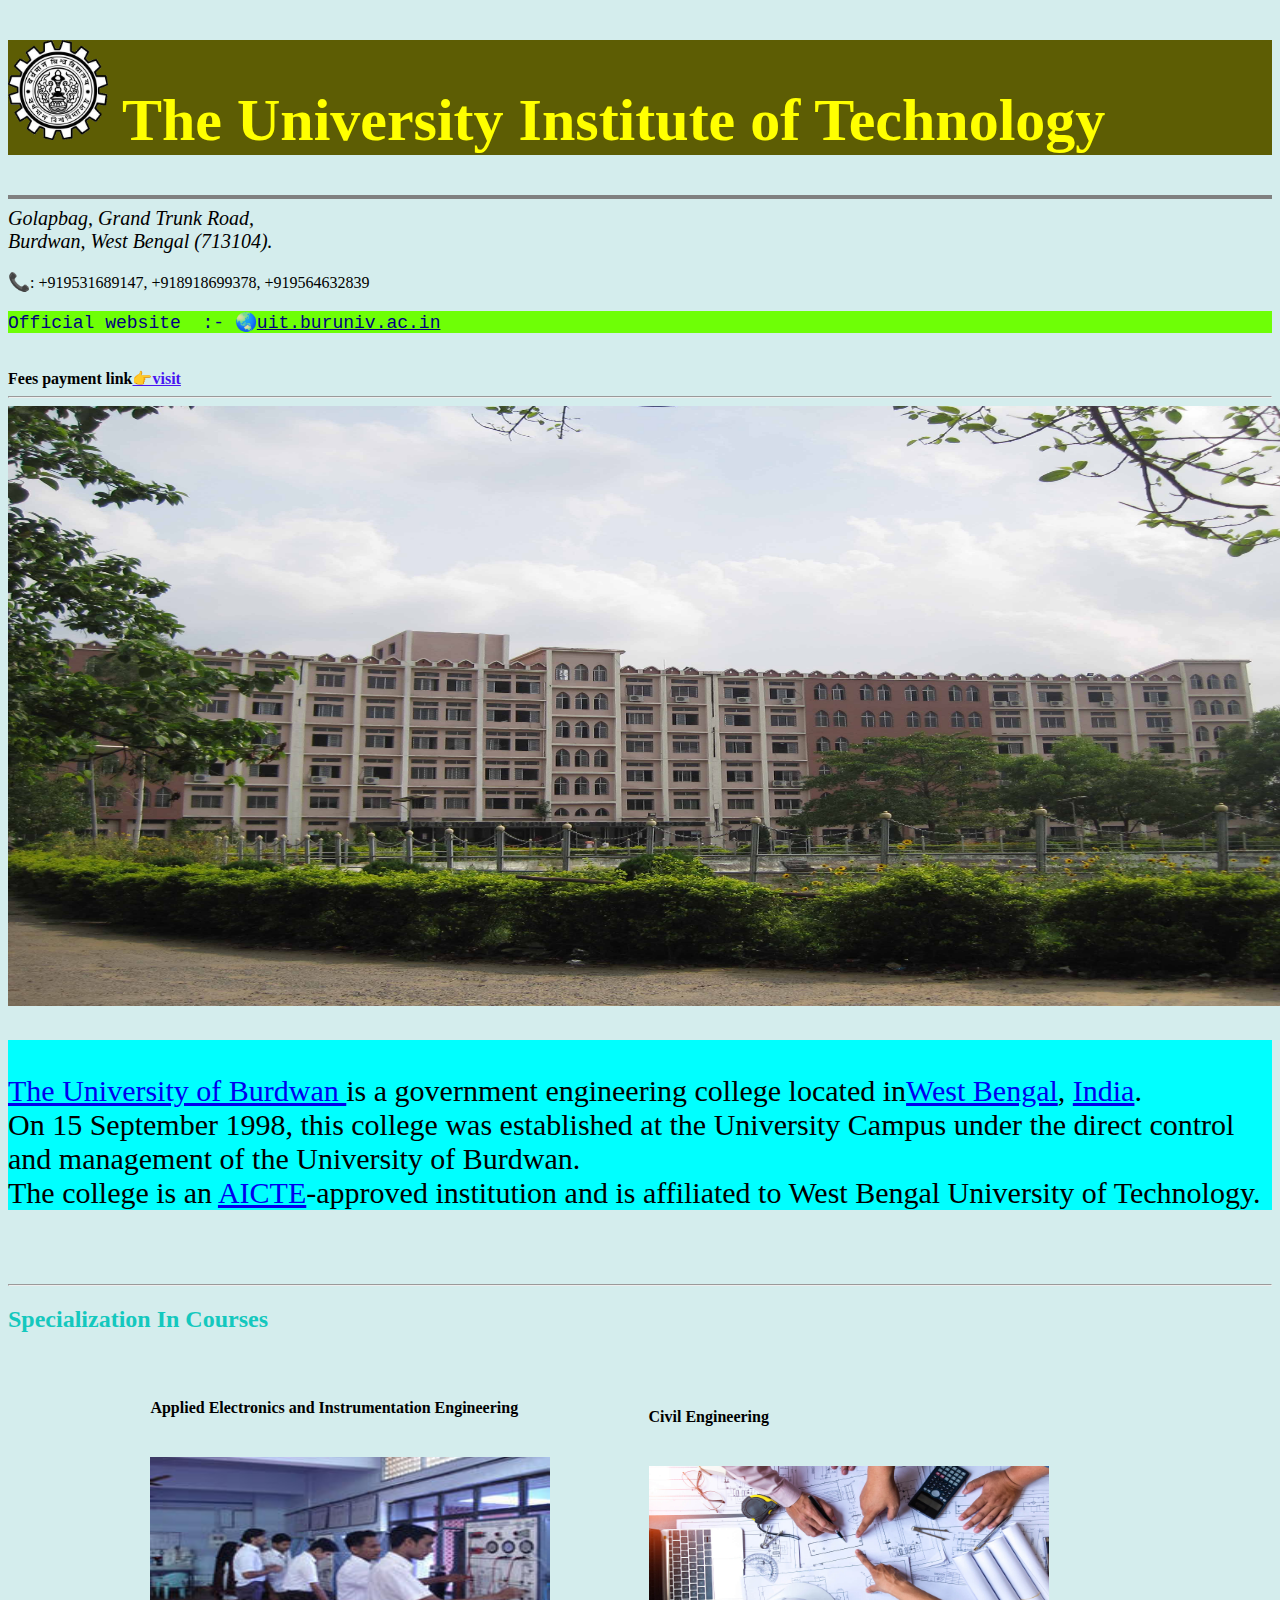
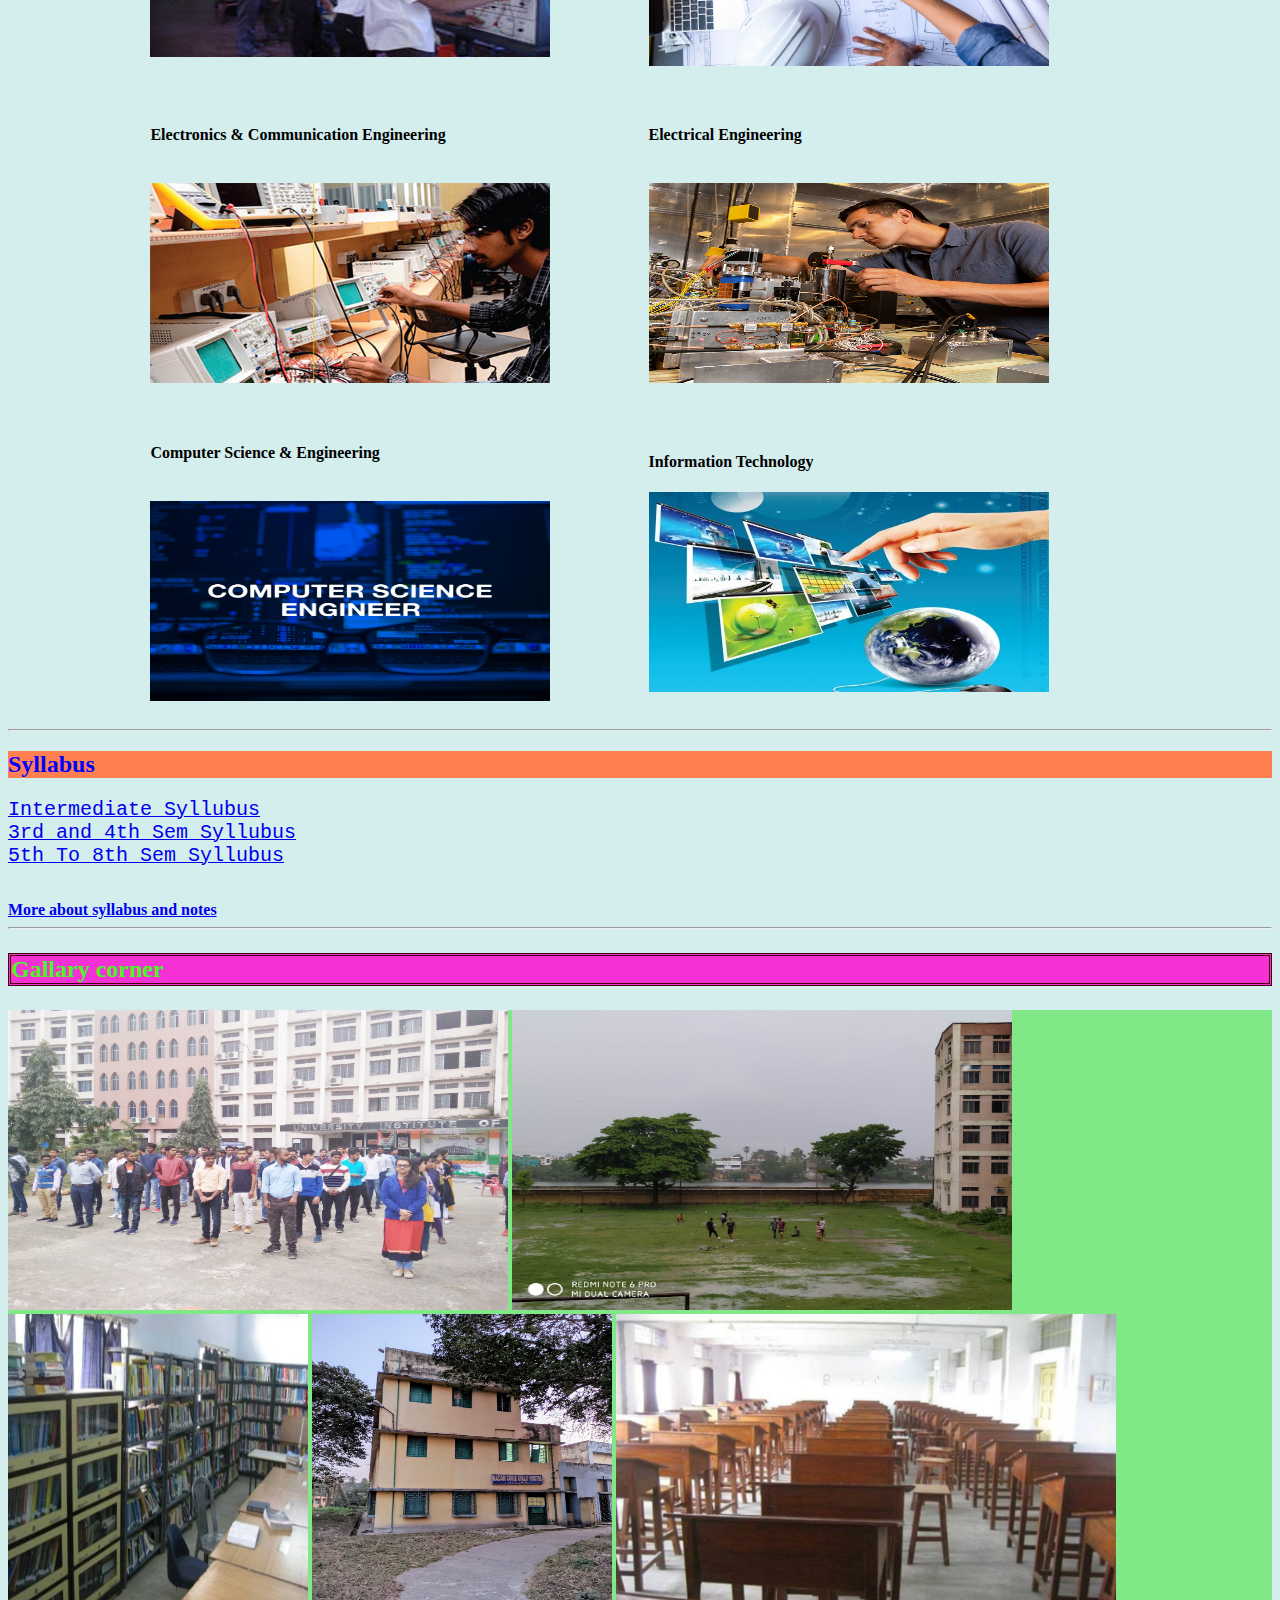
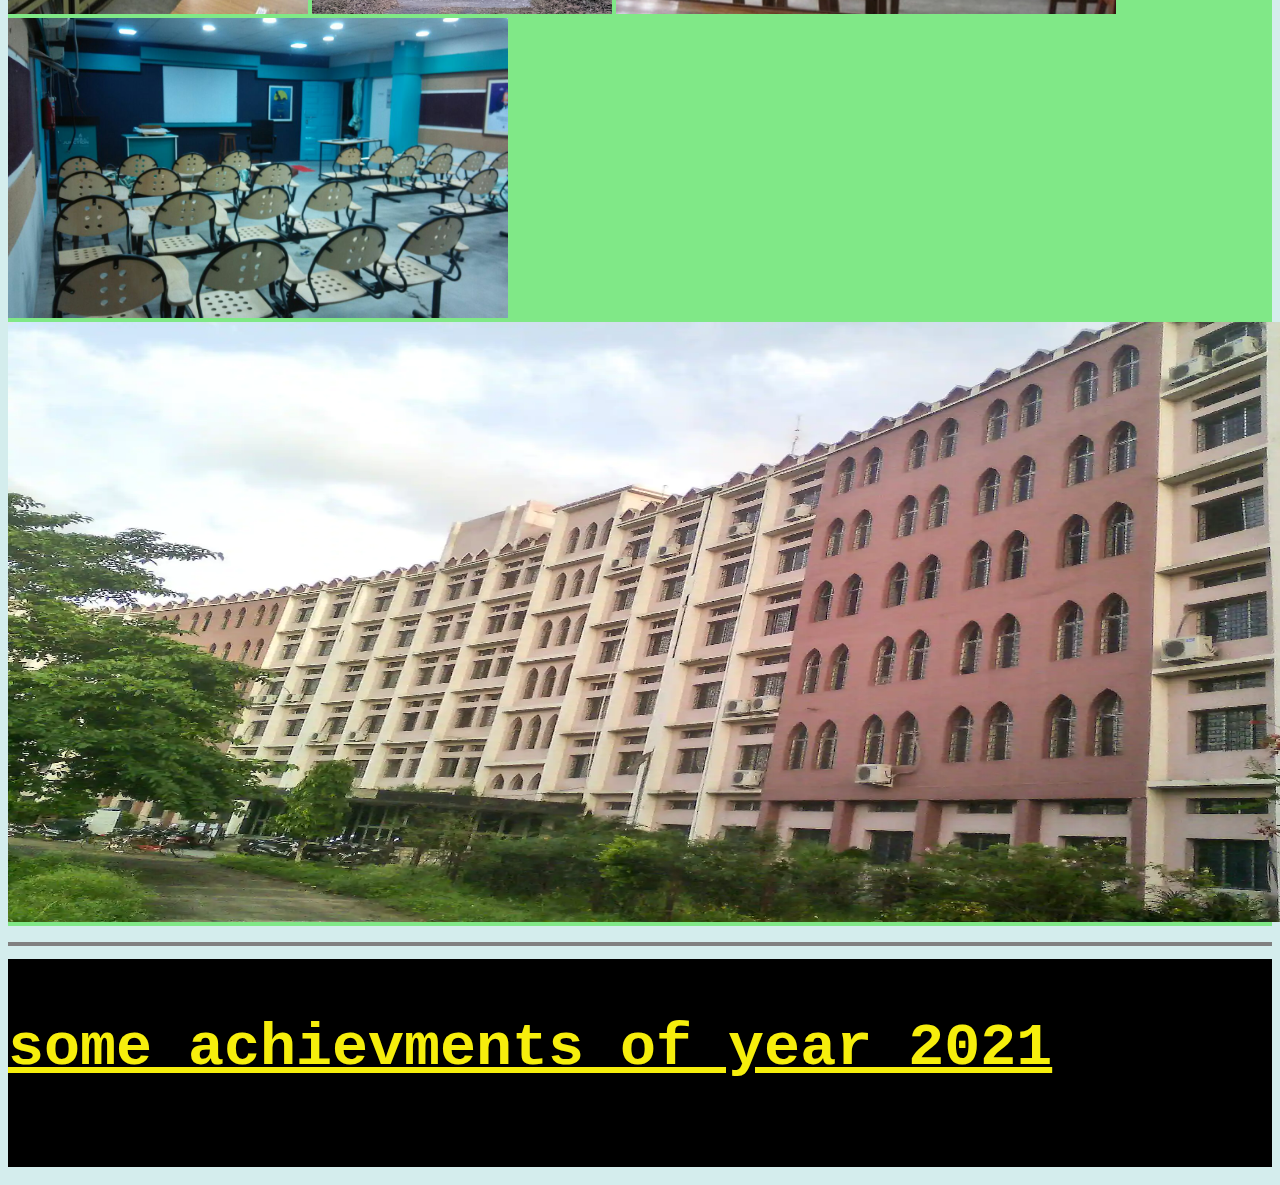
==== commit 45fa057f: "Update index.html" ====
--- a/index.html
+++ b/index.html
@@ -35,7 +35,7 @@
 <br> <br><hr>
 <h2 style="color:rgb(20,200,190);">Specialization In Courses</h2>
   <div align="center">
-    <table>
+    <table class="courses" cellspacing="15">
         <tr>
             <td><h4>Applied Electronics and Instrumentation Engineering</h4><br><a href="https://en.wikipedia.org/wiki/Applied_Electronics_and_Instrumentation_Engineering#:~:text=Applied%20Electronics%20%26%20Instrumentation%20Engineering%20is,instruments%2C%20automation%20of%20processes%20etc"> <img src="AEAIE.jpg" width="400" height="200"></a> </td> <td><br>	<h4>Civil Engineering</h4><br><a href="https://en.wikipedia.org/wiki/Civil_engineering#:~:text=Civil%20engineering%20is%20a%20professional,components%20of%20buildings%2C%20and%20railways"><img src="CE.jpg" width="400" height="200"></a></td>
         </tr>
--- a/style.css
+++ b/style.css
@@ -22,3 +22,7 @@
 table{
     width: 80%;
 }
+
+table.courses{
+       width:80%;
+}
